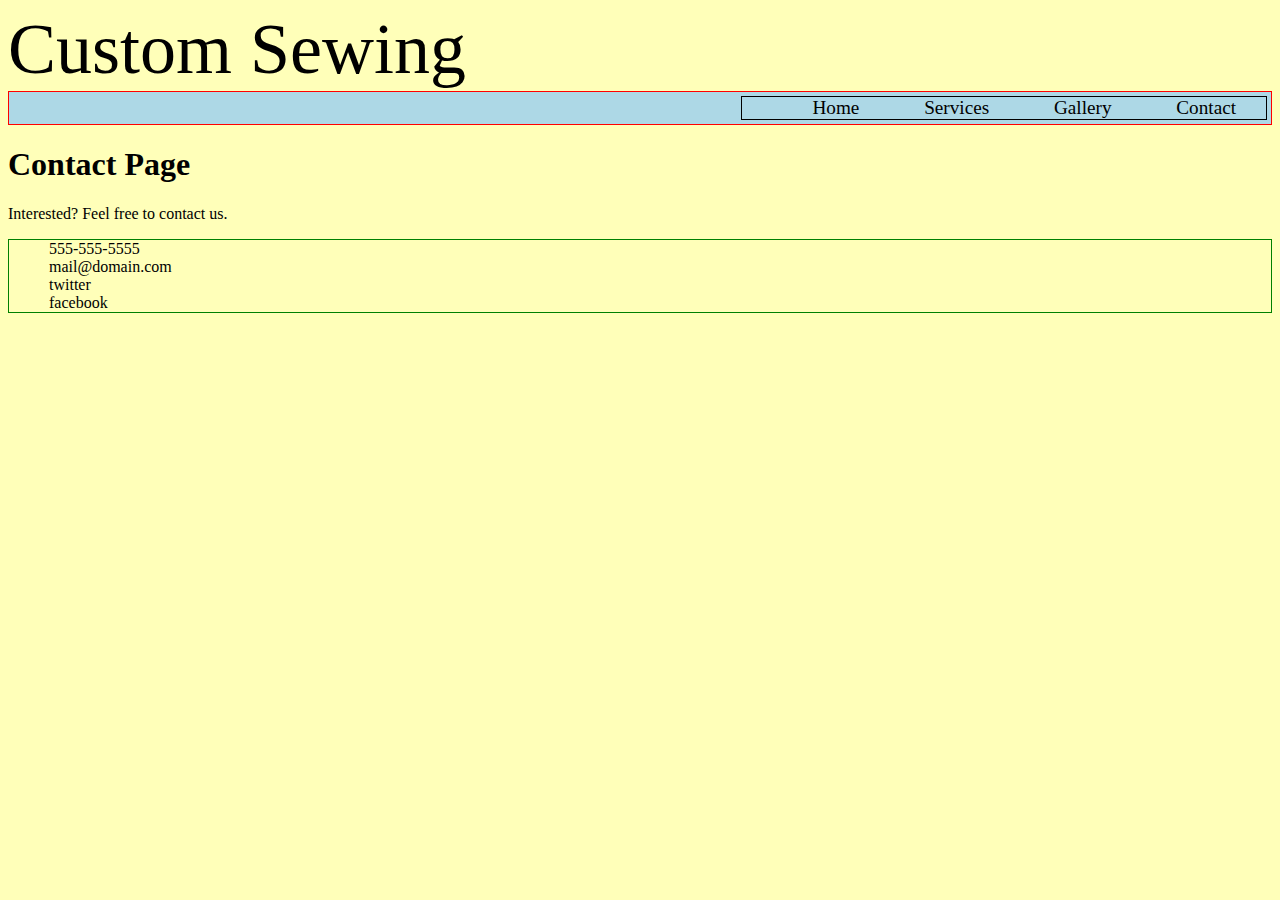
==== PageFiles/Contact Page.html @ 870fcce4 "First Site Project" ====
<!DOCTYPE html>
<html>
<head>
<title class="maintitle">Custom Sewing</title>
<link rel="stylesheet"  type="text/css" href="../cssFiles/main.css">
</head>

<body>
<header>
Custom Sewing
</header>

<table class="navigation">
	<tr>
		<td>
			<ul>
				<li> <a href="index.html">Home</a> </li>
				<li> <a href="Services.html">Services</a> </li>
				<li> <a href="Gallery.html">Gallery </a> </li>
				<li> <a href="Contact Page.html">Contact</a> </li>
			</ul>
		</td>
	</tr>
</table>

<h1 class="subtitle">Contact Page</h1>

<p>Interested?  Feel free to contact us.</p>

<ul class="contact">
	<li>555-555-5555</li>
	<li>mail@domain.com</li>
	<li>twitter</li>
	<li>facebook</li>
</ul>

</body>
</html>
---- cssFiles/main.css ----
/*Body Styling*/
body {
	background-color: #ffffb9;
}

/*Titles Styling*/
header {
	font-size: 4.5em;
}

/*Navigaition Styling*/
.navigation {
	font-size: 1.2em;
}

table {
	border: solid 1px red; /*Just to show the outer border of the table*/
	width: 100%;
	background-color: lightblue;
}

.navigation ul {
	list-style-type: none;
	border: solid 1px black; /*Just to show the inner border of the list/menu */
	float: right;
	margin: 1px;
}

.navigation li {
	display: inline;	
}

.navigation a {
	padding: 0 30px; /*Added padding around the link to fill its parent element*/
}

/*Contact Info*/
.contact {
	border: solid 1px green;
	list-style: none;
}

/*Link Styling*/
a {
	text-decoration: none;
	color: black;
}

/*Gallery*/
.gallerypics img{
	border: solid red 1px;
	margin: .5%;
	max-height: 100px;
	min-height: 100px;

}
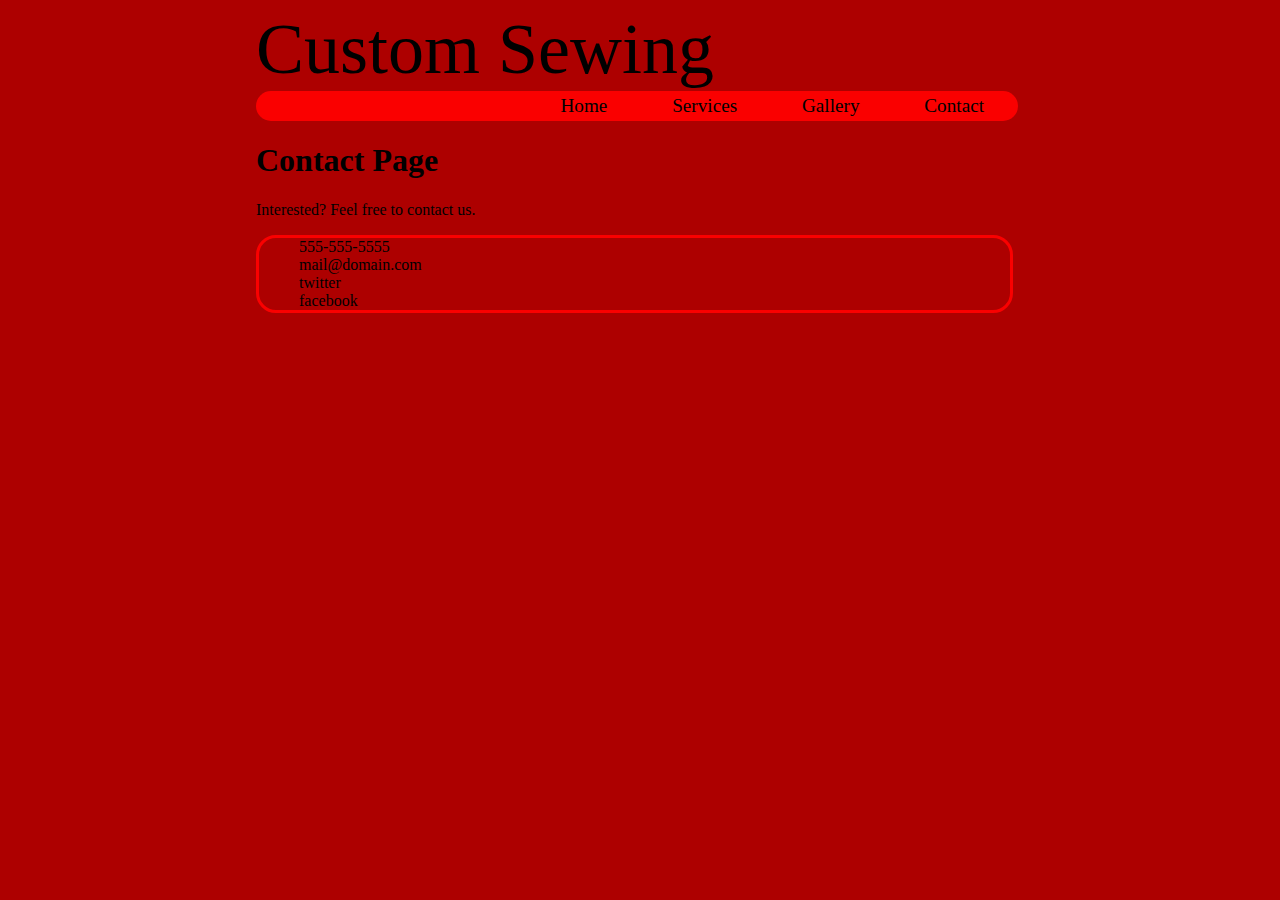
==== commit b9025f79: "added overlay" ====
--- a/PageFiles/Contact Page.html
+++ b/PageFiles/Contact Page.html
@@ -34,5 +34,7 @@
 	<li>facebook</li>
 </ul>
 
+<script src="https://ajax.googleapis.com/ajax/libs/jquery/1.11.2/jquery.min.js"></script>
+<script src="../jsFiles/main.js" type="text/javascript"> </script>
 </body>
 </html>--- a/cssFiles/main.css
+++ b/cssFiles/main.css
@@ -1,6 +1,10 @@
 /*Body Styling*/
 body {
-	background-color: #ffffb9;
+	background-color: #AD0000;
+	margin-left:20%;
+	/*background-image: url("../pictures/square_doily.jpg");*/
+	/*background-repeat: no-repeat;
+	background-size: 100% 200%;*/
 }
 
 /*Titles Styling*/
@@ -8,20 +12,35 @@
 	font-size: 4.5em;
 }
 
+.indexPagePic {
+	max-width: 20%;
+	min-width:90px;
+	margin-left: 20%;
+	padding: 0px;
+	border-radius: 25px;
+	box-shadow: 10px 10px 10px;
+
+}
+
+
+
+#main_welcome_message {
+	background-color: red;
+	width: 75%;
+	margin-left: 20%;
+	width: 45%;
+	padding: 10px;
+}
+
 /*Navigaition Styling*/
 .navigation {
 	font-size: 1.2em;
-}
-
-table {
-	border: solid 1px red; /*Just to show the outer border of the table*/
-	width: 100%;
-	background-color: lightblue;
+	background-color: #fa0000;
+	width: 75%;
 }
 
 .navigation ul {
 	list-style-type: none;
-	border: solid 1px black; /*Just to show the inner border of the list/menu */
 	float: right;
 	margin: 1px;
 }
@@ -32,12 +51,18 @@
 
 .navigation a {
 	padding: 0 30px; /*Added padding around the link to fill its parent element*/
+	border-radius: 20px;
 }
 
 /*Contact Info*/
 .contact {
-	border: solid 1px green;
+	border: solid 3px #fa0000;
 	list-style: none;
+}
+
+p, table, ul.contact{
+	border-radius: 20px;
+	width: 70%;
 }
 
 /*Link Styling*/
@@ -47,13 +72,71 @@
 }
 
 /*Gallery*/
-.gallerypics img{
-	border: solid red 1px;
+#imageGallery {
+	margin-left: 0px;
+}
+
+#imageGallery img{
+	border: solid black 1px;
 	margin: .5%;
 	max-height: 100px;
 	min-height: 100px;
+	max-width: 100px;
+	min-width: 100px;
+	height: 50px;
+	/*margin-left: 10%;*/
+	padding: none;
+	border-radius: 25px;
+	box-shadow: 10px 10px 10px;
+}
+
+/*Price Table*/
+.price_subtitle {
+	font-weight: bolder;
+}
+
+.table_seperator {
+	background-color: #331a00;
+	
+}
+
+#price_list{
+	background-color: red;
+	width: 50%;
+	margin: auto auto auto 10%;
+	padding: 20px ;
+}
+
+
+/*Picture Gallery Overlay Settings*/
+#overlay {
+	/*background fourth number is opacity*/
+  background:rgba(0,0,0,.6);
+  width:100%;
+  height:100%;
+  position:absolute;
+  top:0;
+  left:0;
+  display:none;
+  text-align:center;
 
 }
+
+#overlay img {
+ margin-top: 10%;
+ max-width: 70%;
+ max-height: 70%;
+}
+
+.contact {
+	width: 70%;
+}
+
+
+/*For text description of lightbox*/
+/*#overlay p {
+ color:white; 
+}*/
 
 
 
@@ -83,3 +166,10 @@
 
 
 
+
+
+
+
+
+
+
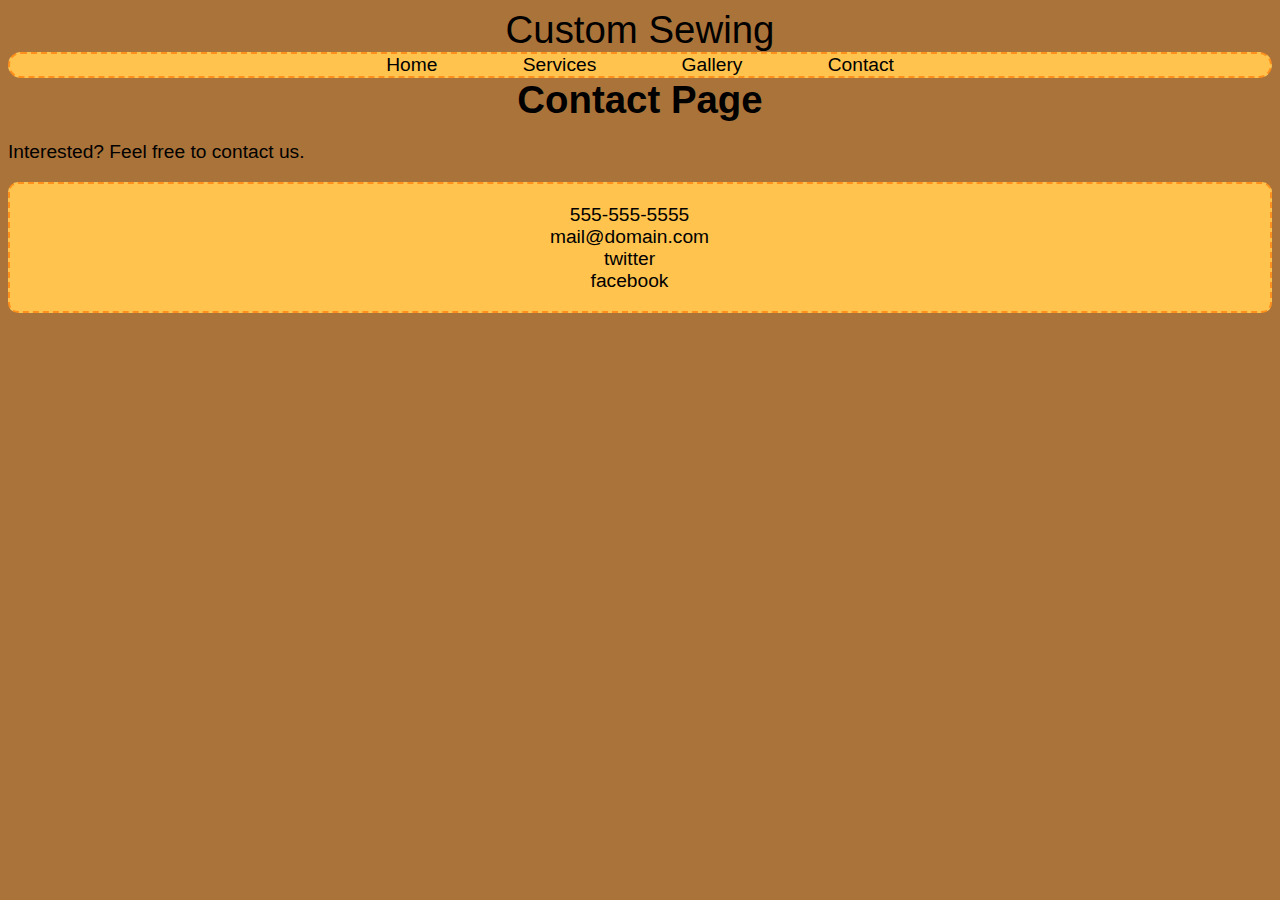
==== commit e8035d71: "Changed to have 'mobile first' layout." ====
--- a/PageFiles/Contact Page.html
+++ b/PageFiles/Contact Page.html
@@ -10,29 +10,26 @@
 Custom Sewing
 </header>
 
-<table class="navigation">
-	<tr>
-		<td>
-			<ul>
-				<li> <a href="index.html">Home</a> </li>
-				<li> <a href="Services.html">Services</a> </li>
-				<li> <a href="Gallery.html">Gallery </a> </li>
-				<li> <a href="Contact Page.html">Contact</a> </li>
-			</ul>
-		</td>
-	</tr>
-</table>
+<!--Main Navigation bar at the top of each page -->
+<div class="navigation">
+<a href="index.html">Home</a>
+<a href="Services.html">Services</a>
+<a href="Gallery.html">Gallery </a>
+<a href="Contact Page.html">Contact</a>
+</div>
 
 <h1 class="subtitle">Contact Page</h1>
 
 <p>Interested?  Feel free to contact us.</p>
 
-<ul class="contact">
+<div class="contactInfo">
+<ul>
 	<li>555-555-5555</li>
 	<li>mail@domain.com</li>
 	<li>twitter</li>
 	<li>facebook</li>
 </ul>
+</div>
 
 <script src="https://ajax.googleapis.com/ajax/libs/jquery/1.11.2/jquery.min.js"></script>
 <script src="../jsFiles/main.js" type="text/javascript"> </script>
--- a/cssFiles/main.css
+++ b/cssFiles/main.css
@@ -1,175 +1,134 @@
+/*New CSS File*/
 /*Body Styling*/
-body {
-	background-color: #AD0000;
-	margin-left:20%;
-	/*background-image: url("../pictures/square_doily.jpg");*/
-	/*background-repeat: no-repeat;
-	background-size: 100% 200%;*/
-}
+/*@media (max-width: 400px){*/
+body{
+  	background-color: #AA7339;
+  	font-size: 1.2em;
+  	font-family: sans-serif;
+  }
 
-/*Titles Styling*/
-header {
-	font-size: 4.5em;
-}
-
-.indexPagePic {
-	max-width: 20%;
-	min-width:90px;
-	margin-left: 20%;
-	padding: 0px;
-	border-radius: 25px;
-	box-shadow: 10px 10px 10px;
-
-}
-
-
-
-#main_welcome_message {
-	background-color: red;
-	width: 75%;
-	margin-left: 20%;
-	width: 45%;
-	padding: 10px;
-}
-
-/*Navigaition Styling*/
-.navigation {
-	font-size: 1.2em;
-	background-color: #fa0000;
-	width: 75%;
-}
-
-.navigation ul {
-	list-style-type: none;
-	float: right;
-	margin: 1px;
-}
-
-.navigation li {
-	display: inline;	
-}
-
-.navigation a {
-	padding: 0 30px; /*Added padding around the link to fill its parent element*/
-	border-radius: 20px;
-}
-
-/*Contact Info*/
-.contact {
-	border: solid 3px #fa0000;
-	list-style: none;
-}
-
-p, table, ul.contact{
-	border-radius: 20px;
-	width: 70%;
-}
-
-/*Link Styling*/
-a {
+a{
 	text-decoration: none;
 	color: black;
 }
 
-/*Gallery*/
-#imageGallery {
-	margin-left: 0px;
+#price_list {
+	background-color: #FFc34e;
+	width: 95%;
+	border: solid #FF901B 5px;
+	border-radius: 10px;
+	padding: 5px;
 }
 
+.price_subtitle {
+	border: solid black 1px;
+	padding: 0 0 0 8px ;
+	border-radius: 20px 20px 20px 20px;
+	font-weight: bolder;
+} 
+
+#price_list td {
+	background-color: #FFc34e;
+}
+
+
+.title{
+	margin: auto;
+	text-align: center;
+}
+.subtitle {
+	text-align: center;
+	margin: auto;
+}
+.indexPagePic {
+	width: 100px;
+	border-radius: 25px;
+	box-shadow: 10px 10px 10px;
+	display: block;
+	margin: auto;
+}
+
+#main_welcome_message {
+	box-shadow: 10px 10px 10px;
+	border: dotted;
+	width: 94%;
+	margin: auto;
+	margin-top: 5%;
+	border-radius: 15px;
+	padding: 3px;
+	border: dashed #FF901B 2px;
+	background-color: #FFc34e;
+}
+
+header {
+	font-size: 2em;
+	padding: 0 0 0 0;
+	/*margin: -5% 0 0 -5%;*/
+		margin: auto;
+	text-align: center;
+}
+
+.navigation {
+	margin: 3% 0 % 0;
+	text-align: center;
+	padding: auto;
+	border: dashed #FF901B 2px;
+	border-radius: 20px;
+	background-color: #FFc34e;
+}
+ .navigation a {
+ 	/*border: solid black 1px;*/
+ 	padding: 0 40px;
+ 	border-radius: 20px;
+
+ }
+
 #imageGallery img{
-	border: solid black 1px;
-	margin: .5%;
-	max-height: 100px;
-	min-height: 100px;
-	max-width: 100px;
-	min-width: 100px;
-	height: 50px;
-	/*margin-left: 10%;*/
-	padding: none;
-	border-radius: 25px;
+	width: 145px;
+	height: 145px;
+	border: solid #FFc34e 2px;
+	border-radius: 15px;
+	margin: 1px;
+}
+
+/*Picture Gallery Overlay Settings*/
+#overlay {
+	background:rgba(0,0,0,.6);
+	width:100%;
+	height:200%;
+	position:absolute;
+	top:0;
+	left:0;
+	display:none;
+	text-align:center;
+	padding: 50% 0 0 0;
+}
+
+#overlay img {
+	margin-top: 10%;
+	max-width: 80%;
+	max-height: 70%;
+	vertical-align: : center;
+	border-radius: 10px;
 	box-shadow: 10px 10px 10px;
 }
 
-/*Price Table*/
-.price_subtitle {
+.imgCaption {
+	background-color: #8bafFF;
+	margin:10px auto auto auto;
+	width: 50%;
 	font-weight: bolder;
+	border-radius: 10px;
 }
 
-.table_seperator {
-	background-color: #331a00;
-	
+.contactInfo {
+	border-radius: 10px;
+	text-align: center;
+	border: dashed #FF901B 2px;
+	background-color: #FFc34e;
 }
 
-#price_list{
-	background-color: red;
-	width: 50%;
-	margin: auto auto auto 10%;
-	padding: 20px ;
-}
-
-
-/*Picture Gallery Overlay Settings*/
-#overlay {
-	/*background fourth number is opacity*/
-  background:rgba(0,0,0,.6);
-  width:100%;
-  height:100%;
-  position:absolute;
-  top:0;
-  left:0;
-  display:none;
-  text-align:center;
-
-}
-
-#overlay img {
- margin-top: 10%;
- max-width: 70%;
- max-height: 70%;
-}
-
-.contact {
-	width: 70%;
-}
-
-
-/*For text description of lightbox*/
-/*#overlay p {
- color:white; 
-}*/
-
-
-
-
-
-
-
-
-
-
-
-
-
-
-
-
-
-
-
-
-
-
-
-
-
-
-
-
-
-
-
-
-
-
-
-
+.contactInfo li {
+	list-style: none;
+	margin: 0 0 0 -5%;
+}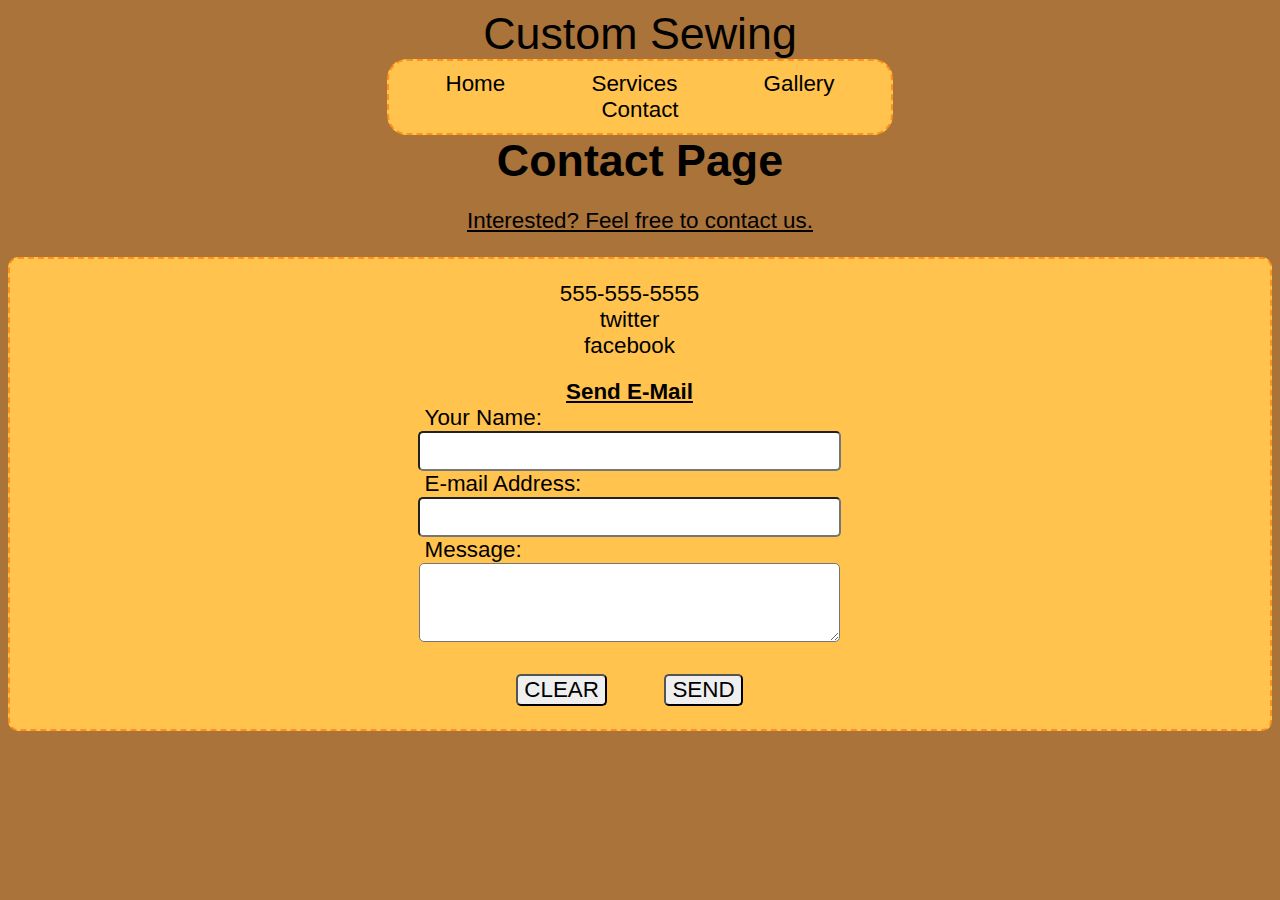
==== commit 7ce8414a: "Cleaned up Desktop view of site.  Added form element to contact page." ====
--- a/PageFiles/Contact Page.html
+++ b/PageFiles/Contact Page.html
@@ -20,14 +20,43 @@
 
 <h1 class="subtitle">Contact Page</h1>
 
-<p>Interested?  Feel free to contact us.</p>
+<p class="blurb">Interested?  Feel free to contact us.</p>
 
 <div class="contactInfo">
 <ul>
 	<li>555-555-5555</li>
-	<li>mail@domain.com</li>
 	<li>twitter</li>
 	<li>facebook</li>
+
+	<li>
+		<!-- Opens users mail client to send email -->
+		<!-- <li> <a href="mailto:mail@domain.com">mail@domain.com</a> </li> -->
+		<form action="Contact Page.html" method="post" id="mainForm">
+			<fielset class="contact_fieldset">
+				<legend>Send E-Mail</legend>
+				<!-- Name -->
+				<div class="formElement">
+					<label for="name" class="labels">Your Name:</label><br>
+					<input type="text" id="name" name"user_name"> <br>
+				</div>
+
+				<!-- E-mail -->
+				<div class="formElement">
+					<label for="email" class="labels">E-mail Address:</label><br>
+					<input type="email" id="email" name"user_email"> <br>
+				</div>
+
+				<!-- Message -->
+				<div class="formElement">
+					<label for="message" class="labels">Message:</label><br>
+					<textarea id="message" name="user_message"></textarea>
+				</div>
+			</fieldset>
+			<br>
+			<button type="reset" id="clearButton" class="formButtons">CLEAR</button>
+			<button type="submit" id="sendButton" class="formButtons">SEND</button>
+		</form>
+	</li>
 </ul>
 </div>
 
--- a/cssFiles/main.css
+++ b/cssFiles/main.css
@@ -1,6 +1,6 @@
 /*New CSS File*/
 /*Body Styling*/
-/*@media (max-width: 400px){*/
+
 body{
   	background-color: #AA7339;
   	font-size: 1.2em;
@@ -40,6 +40,7 @@
 	text-align: center;
 	margin: auto;
 }
+
 .indexPagePic {
 	width: 100px;
 	border-radius: 25px;
@@ -131,4 +132,134 @@
 .contactInfo li {
 	list-style: none;
 	margin: 0 0 0 -5%;
-}+}
+
+/*Form Settings*/
+input, textarea, .formButtons{
+	font-family: inherit;
+	font-size: inherit;
+}
+
+legend {
+	margin: 0 0 0;
+	font-weight: bold;
+	text-decoration: underline;
+
+}
+
+.labels {
+	float: left;
+	margin: 0 0 0 10%;
+}
+
+.mainForm {
+	padding: 10px 0 0 0 0;
+	border: solid #8bafFF 1px;
+}
+
+input, textarea{
+	width: 80%;
+	border-radius: 5px;
+	padding: 5px;
+}
+
+.formButtons {
+	border-radius: 5px;
+	margin: auto 5%;
+}
+
+
+/*Sets pages for laptop or desktop displays*/
+@media (min-width: 400px){
+	body {
+		font-size: 1.4em;
+	}
+
+	.blurb {
+	text-align: center;
+	text-decoration: underline;
+	/*margin: auto;*/
+	}
+
+	.navigation {
+	margin: 0 30% 0;
+	text-align: center;
+	padding: 10px;
+	border: dashed #FF901B 2px;
+	border-radius: 20px;
+	background-color: #FFc34e;
+	}
+
+ 	.navigation a {
+ 	padding: 0 40px;
+ 	border-radius: 20px;
+
+	}
+
+ 	#main_welcome_message {
+	box-shadow: 10px 10px 10px;
+	border: dotted;
+	width: 50%;
+	margin-top: 5%;
+	border-radius: 15px;
+	padding: 10px;
+	border: dashed #FF901B 2px;
+	background-color: #FFc34e;
+	}
+
+	.indexPagePic {
+	width: 20%;
+	border-radius: 25px;
+	box-shadow: 10px 10px 10px;
+	display: block;
+	margin: auto auto -3% auto;
+	}
+	
+	#imageGallery {
+		
+		text-align: center;
+	}
+
+	/*Picture Gallery Overlay Settings*/
+	#overlay {
+
+		width:100%;
+		height:100%;
+		text-align:center;
+		padding: 0 0 0 0;
+	}
+
+	#overlay img {
+		margin-top: 10%;
+		max-width: 80%;
+		max-height: 70%;
+		vertical-align: : center;
+		border-radius: 10px;
+		box-shadow: 10px 10px 10px;
+	}
+
+	/*The text that will appear under the image*/
+	.imgCaption {
+		background-color: #8bafFF;
+		margin:10px auto auto auto;
+		width: 10%;
+		font-weight: bolder;
+		border-radius: 10px;
+	}
+
+	textarea{
+		height: 3em;
+	}
+
+	#mainForm {
+		margin: auto;
+		width:40%;
+	}
+}
+/*End of larger display setting*/
+
+legend {
+	margin: auto;
+	padding: 20px 0 0 0;
+}
+
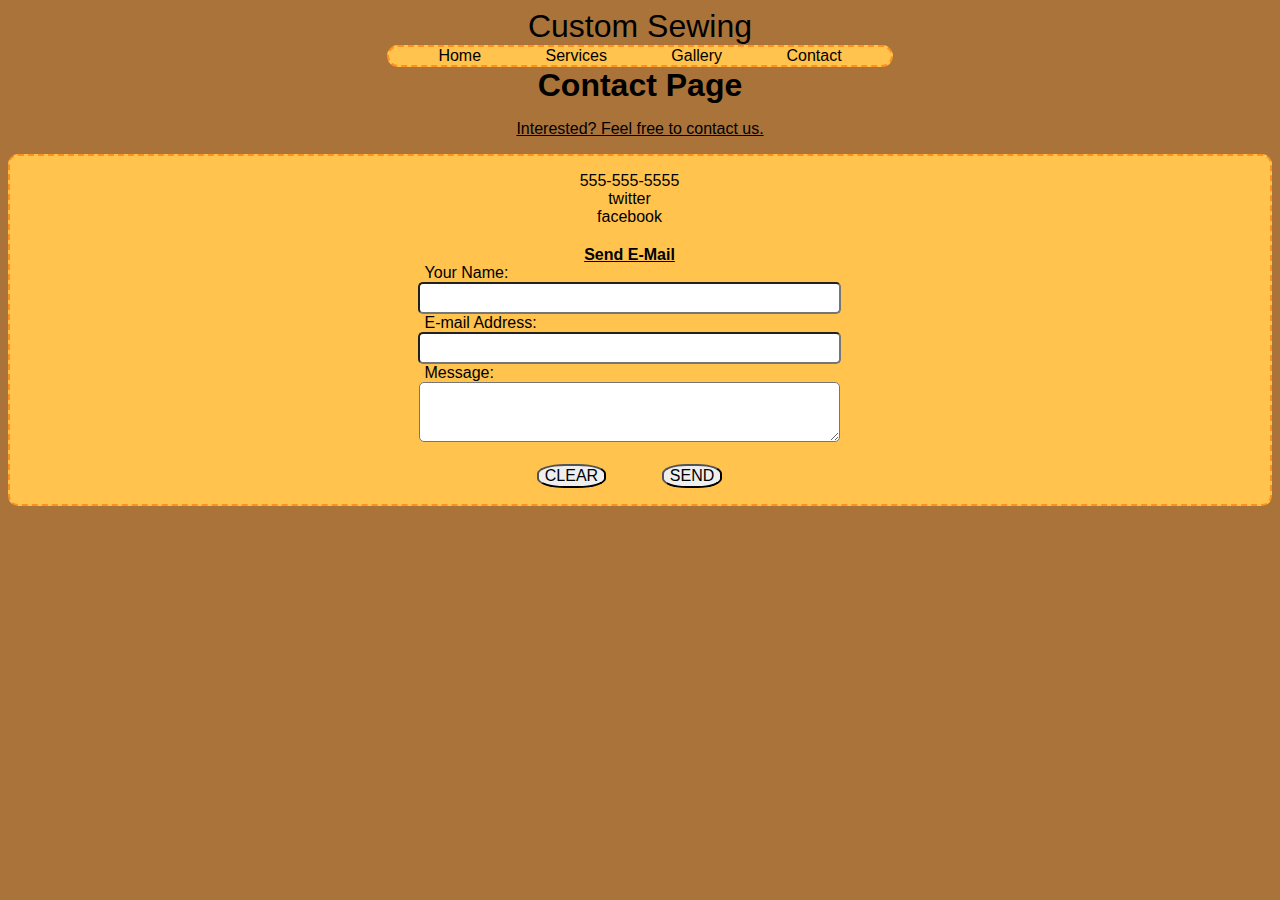
==== commit 0692edad: "Updated" ====
--- a/PageFiles/Contact Page.html
+++ b/PageFiles/Contact Page.html
@@ -29,8 +29,9 @@
 	<li>facebook</li>
 
 	<li>
-		<!-- Opens users mail client to send email -->
+		<!-- Open users mail client to send email -->
 		<!-- <li> <a href="mailto:mail@domain.com">mail@domain.com</a> </li> -->
+
 		<form action="Contact Page.html" method="post" id="mainForm">
 			<fielset class="contact_fieldset">
 				<legend>Send E-Mail</legend>
@@ -50,7 +51,7 @@
 				<div class="formElement">
 					<label for="message" class="labels">Message:</label><br>
 					<textarea id="message" name="user_message"></textarea>
-				</div>
+				<div>
 			</fieldset>
 			<br>
 			<button type="reset" id="clearButton" class="formButtons">CLEAR</button>
--- a/cssFiles/main.css
+++ b/cssFiles/main.css
@@ -1,9 +1,6 @@
-/*New CSS File*/
-/*Body Styling*/
-
 body{
   	background-color: #AA7339;
-  	font-size: 1.2em;
+  	font-size: 1em;
   	font-family: sans-serif;
   }
 
@@ -64,32 +61,29 @@
 header {
 	font-size: 2em;
 	padding: 0 0 0 0;
-	/*margin: -5% 0 0 -5%;*/
-		margin: auto;
+	margin: auto;
 	text-align: center;
 }
 
 .navigation {
-	margin: 3% 0 % 0;
-	text-align: center;
-	padding: auto;
+	margin: 3% 0% 0;
+	text-align: center;
 	border: dashed #FF901B 2px;
 	border-radius: 20px;
 	background-color: #FFc34e;
 }
  .navigation a {
- 	/*border: solid black 1px;*/
- 	padding: 0 40px;
+ 	padding: 0 20px;
  	border-radius: 20px;
-
  }
 
 #imageGallery img{
-	width: 145px;
-	height: 145px;
+
+	width: 100px;
+	height: 100px;
 	border: solid #FFc34e 2px;
 	border-radius: 15px;
-	margin: 1px;
+	margin: 3px;
 }
 
 /*Picture Gallery Overlay Settings*/
@@ -102,7 +96,7 @@
 	left:0;
 	display:none;
 	text-align:center;
-	padding: 50% 0 0 0;
+	padding: 40% 0 0 0;
 }
 
 #overlay img {
@@ -164,7 +158,7 @@
 }
 
 .formButtons {
-	border-radius: 5px;
+	border-radius: 40%;
 	margin: auto 5%;
 }
 
@@ -172,26 +166,25 @@
 /*Sets pages for laptop or desktop displays*/
 @media (min-width: 400px){
 	body {
-		font-size: 1.4em;
+		font-size: 1em;
 	}
 
 	.blurb {
 	text-align: center;
 	text-decoration: underline;
-	/*margin: auto;*/
 	}
 
 	.navigation {
 	margin: 0 30% 0;
 	text-align: center;
-	padding: 10px;
+	/*padding: 10px;*/
 	border: dashed #FF901B 2px;
 	border-radius: 20px;
 	background-color: #FFc34e;
 	}
 
  	.navigation a {
- 	padding: 0 40px;
+ 	padding: 0 30px;
  	border-radius: 20px;
 
 	}
@@ -216,7 +209,6 @@
 	}
 	
 	#imageGallery {
-		
 		text-align: center;
 	}
 
